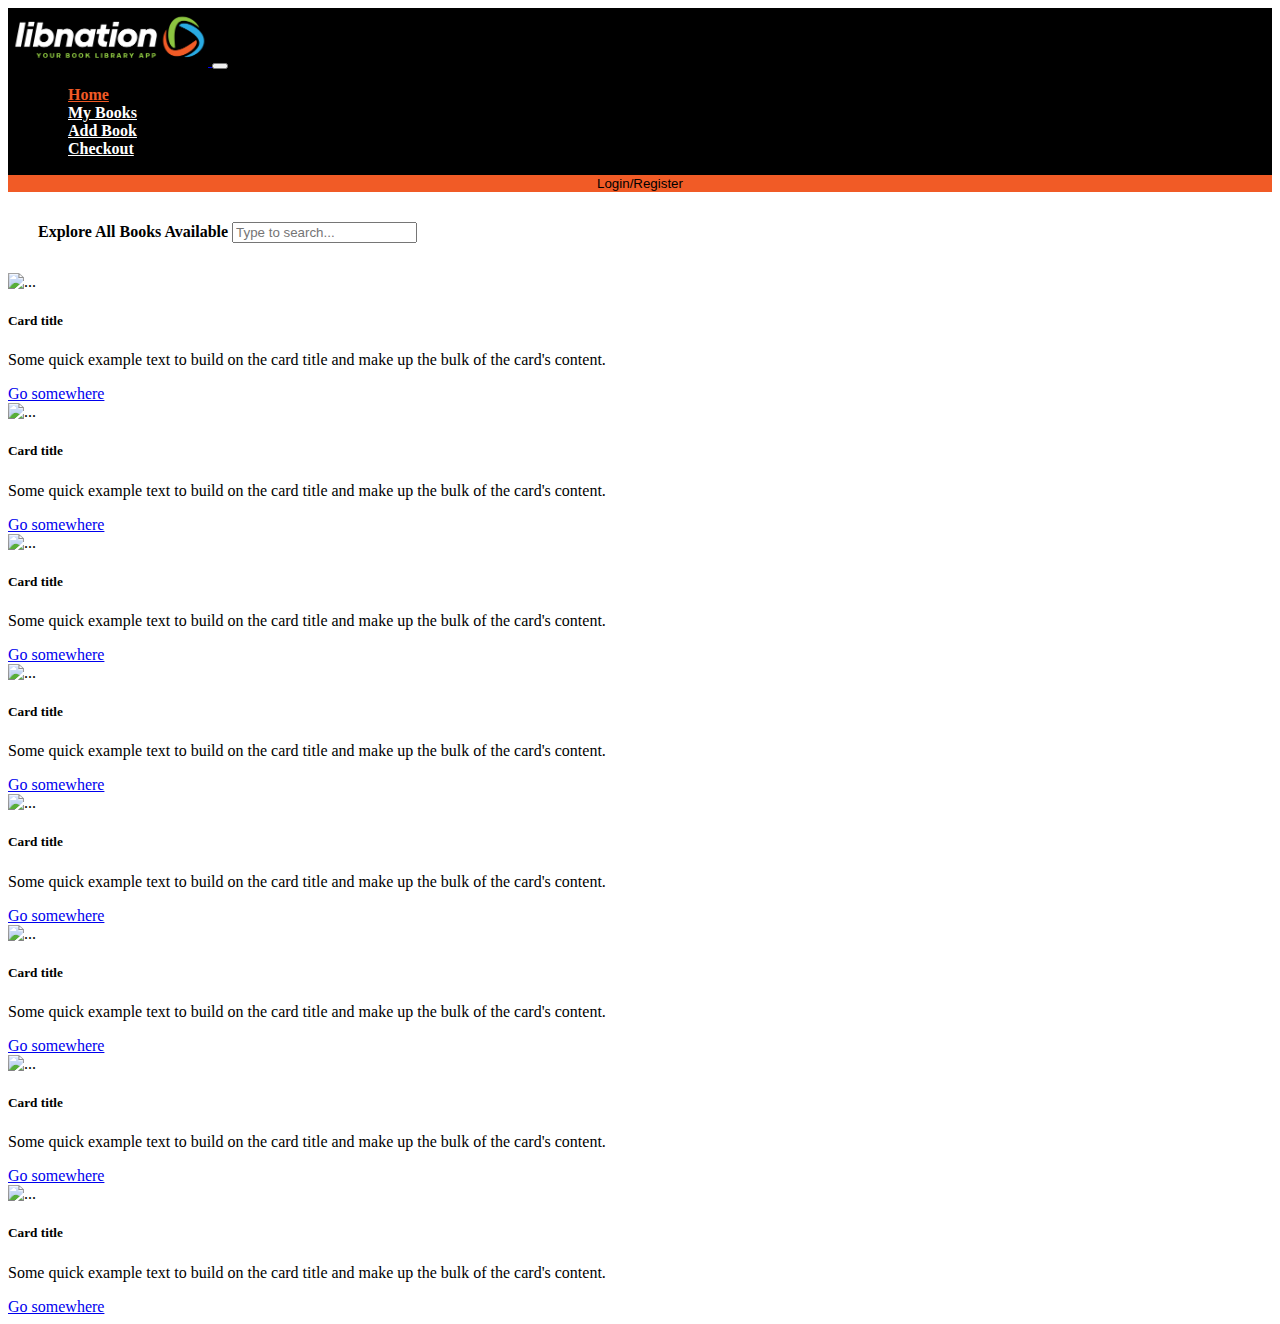
==== home.html @ 4aee63ca "add home" ====
<!doctype html>
<html lang="en">

<head>
    <meta charset="utf-8">
    <meta name="viewport" content="width=device-width, initial-scale=1">
    <title>Libnation | Login Page</title>
    <link href="https://cdn.jsdelivr.net/npm/bootstrap@5.3.0-alpha3/dist/css/bootstrap.min.css" rel="stylesheet"
        integrity="sha384-KK94CHFLLe+nY2dmCWGMq91rCGa5gtU4mk92HdvYe+M/SXH301p5ILy+dN9+nJOZ" crossorigin="anonymous">
    <link href="./assets/css/style.css" rel="stylesheet" type="text/css">
</head>

<body>
    <!-- NAVBAR -->
    <nav class="navbar navbar-expand-lg navbar-black">
        <div class="container-fluid">
            <a class="navbar-brand" href="#">
                <img class="logo" src="./assets/images/logo.png" alt="Logo">
            </a>
            <button class="navbar-toggler" type="button" data-bs-toggle="collapse"
                data-bs-target="#navbarSupportedContent" aria-controls="navbarSupportedContent" aria-expanded="false"
                aria-label="Toggle navigation">
                <span class="navbar-toggler-icon"></span>
            </button>
            <div class="collapse navbar-collapse" id="navbarSupportedContent">
                <ul class="navbar-nav me-auto mb-2 mb-lg-0">
                    <li class="nav-item">
                        <a class="nav-link selected" aria-current="page" href="#">Home</a>
                    </li>
                    <li class="nav-item">
                        <a class="nav-link text-white" aria-current="page" href="#">My Books</a>
                    </li>
                    <li class="nav-item">
                        <a class="nav-link text-white" aria-current="page" href="#">Add Book</a>
                    </li>
                    <li class="nav-item">
                        <a class="nav-link text-white" aria-current="page" href="#">Checkout</a>
                    </li>

                </ul>
                <form class="d-flex" role="search">
                    <button class="btn btn-success btn-login" type="submit">Login/Register</button>
                </form>
            </div>
        </div>
    </nav>
    <!-- NAVBAR -->

    <!-- PRODUCTS SECTION -->
    <div class="container">
        <div class="searchByTitle">
            <label for="searchByTitle" class="form-label">Explore All Books Available</label>
            <input class="form-control" list="datalistOptions" id="searchByTitle" placeholder="Type to search...">
        </div>
        <div class="container text-center">
            <div class="row row-cols-1 row-cols-md-2 row-cols-lg-4">
                <div class="col">
                    <div class="p-3">
                        <div class="card" style="width: 100%;">
                            <img src="https://images.pexels.com/photos/2228586/pexels-photo-2228586.jpeg?auto=compress&cs=tinysrgb&w=1260&h=750&dpr=2"
                                class="card-img-top" alt="...">
                            <div class="card-body">
                                <h5 class="card-title">Card title</h5>
                                <p class="card-text">Some quick example text to build on the card title and make up the
                                    bulk of the card's content.</p>
                                <a href="#" class="btn btn-primary">Go somewhere</a>
                            </div>
                        </div>
                    </div>
                </div>

                <div class="col">
                    <div class="p-3">
                        <div class="card" style="width: 100%;">
                            <img src="https://images.pexels.com/photos/2228586/pexels-photo-2228586.jpeg?auto=compress&cs=tinysrgb&w=1260&h=750&dpr=2"
                                class="card-img-top" alt="...">
                            <div class="card-body">
                                <h5 class="card-title">Card title</h5>
                                <p class="card-text">Some quick example text to build on the card title and make up the
                                    bulk of the card's content.</p>
                                <a href="#" class="btn btn-primary">Go somewhere</a>
                            </div>
                        </div>
                    </div>
                </div>

                <div class="col">
                    <div class="p-3">
                        <div class="card" style="width: 100%;">
                            <img src="https://images.pexels.com/photos/2228586/pexels-photo-2228586.jpeg?auto=compress&cs=tinysrgb&w=1260&h=750&dpr=2"
                                class="card-img-top" alt="...">
                            <div class="card-body">
                                <h5 class="card-title">Card title</h5>
                                <p class="card-text">Some quick example text to build on the card title and make up the
                                    bulk of the card's content.</p>
                                <a href="#" class="btn btn-primary">Go somewhere</a>
                            </div>
                        </div>
                    </div>
                </div>

                <div class="col">
                    <div class="p-3">
                        <div class="card" style="width: 100%;">
                            <img src="https://images.pexels.com/photos/2228586/pexels-photo-2228586.jpeg?auto=compress&cs=tinysrgb&w=1260&h=750&dpr=2"
                                class="card-img-top" alt="...">
                            <div class="card-body">
                                <h5 class="card-title">Card title</h5>
                                <p class="card-text">Some quick example text to build on the card title and make up the
                                    bulk of the card's content.</p>
                                <a href="#" class="btn btn-primary">Go somewhere</a>
                            </div>
                        </div>
                    </div>
                </div>

                <div class="col">
                    <div class="p-3">
                        <div class="card" style="width: 100%;">
                            <img src="https://images.pexels.com/photos/2228586/pexels-photo-2228586.jpeg?auto=compress&cs=tinysrgb&w=1260&h=750&dpr=2"
                                class="card-img-top" alt="...">
                            <div class="card-body">
                                <h5 class="card-title">Card title</h5>
                                <p class="card-text">Some quick example text to build on the card title and make up the
                                    bulk of the card's content.</p>
                                <a href="#" class="btn btn-primary">Go somewhere</a>
                            </div>
                        </div>
                    </div>
                </div>

                <div class="col">
                    <div class="p-3">
                        <div class="card" style="width: 100%;">
                            <img src="https://images.pexels.com/photos/2228586/pexels-photo-2228586.jpeg?auto=compress&cs=tinysrgb&w=1260&h=750&dpr=2"
                                class="card-img-top" alt="...">
                            <div class="card-body">
                                <h5 class="card-title">Card title</h5>
                                <p class="card-text">Some quick example text to build on the card title and make up the
                                    bulk of the card's content.</p>
                                <a href="#" class="btn btn-primary">Go somewhere</a>
                            </div>
                        </div>
                    </div>
                </div>

                <div class="col">
                    <div class="p-3">
                        <div class="card" style="width: 100%;">
                            <img src="https://images.pexels.com/photos/2228586/pexels-photo-2228586.jpeg?auto=compress&cs=tinysrgb&w=1260&h=750&dpr=2"
                                class="card-img-top" alt="...">
                            <div class="card-body">
                                <h5 class="card-title">Card title</h5>
                                <p class="card-text">Some quick example text to build on the card title and make up the
                                    bulk of the card's content.</p>
                                <a href="#" class="btn btn-primary">Go somewhere</a>
                            </div>
                        </div>
                    </div>
                </div>

                <div class="col">
                    <div class="p-3">
                        <div class="card" style="width: 100%;">
                            <img src="https://images.pexels.com/photos/2228586/pexels-photo-2228586.jpeg?auto=compress&cs=tinysrgb&w=1260&h=750&dpr=2"
                                class="card-img-top" alt="...">
                            <div class="card-body">
                                <h5 class="card-title">Card title</h5>
                                <p class="card-text">Some quick example text to build on the card title and make up the
                                    bulk of the card's content.</p>
                                <a href="#" class="btn btn-primary">Go somewhere</a>
                            </div>
                        </div>
                    </div>
                </div>

            </div>
        </div>
    </div>
    <!-- PRODUCTS SECTION -->

    <script src="https://cdn.jsdelivr.net/npm/bootstrap@5.3.0-alpha3/dist/js/bootstrap.bundle.min.js"
        integrity="sha384-ENjdO4Dr2bkBIFxQpeoTz1HIcje39Wm4jDKdf19U8gI4ddQ3GYNS7NTKfAdVQSZe" crossorigin="anonymous">
    </script>
</body>

</html>
---- assets/css/style.css ----
.navbar-black{
    background-color: #000000;
}

.logo{
    width:200px
}

.text-white{
    color:#FFFFFF;
    font-weight: bold;
    margin-right:50px;
    margin-left:20px;
}

.selected{
    color:#F15B26;
    font-weight: bold;
    margin-right:50px;
    margin-left:20px;
}

.selected:hover{
    color:#ffffff;
    font-weight: bold;
    margin-right:50px;
    margin-left:20px;
}

.btn-login{
    background-color: #F15B26;
    border: none;
}

.btn-login:hover{
    background-color: #8bc541;
    border: none;
}

.card-form{
    padding:6px;
    width:30%;
    margin-top:70px;
    margin-left:auto;
    margin-right:auto;
}

.form-login{
    margin:10px
}

.card-form-register{
    padding:6px;
    width:30%;
    margin-top:30px;
    margin-left:auto;
    margin-right:auto;
}

.logo-white{
    width:100%;
    margin:10px 0px 30px 0px;
}

.btn-login{
    width:100%;
    background-color:#F15B26;
}

.label-text{
    font-weight: bold;
}

.input-form{
    padding: 10px;
}

.searchByTitle{
    padding: 30px;
    font-weight: bold;
}

@media only screen and (max-width: 1000px) {
    .card-form{
        padding:6px;
        width:80%;
        margin-top:70px;
        margin-left:auto;
        margin-right:auto;
    }

    .card-form-register{
        padding:6px;
        width:80%;
        margin-top:30px;
        margin-left:auto;
        margin-right:auto;
    }
    
  }
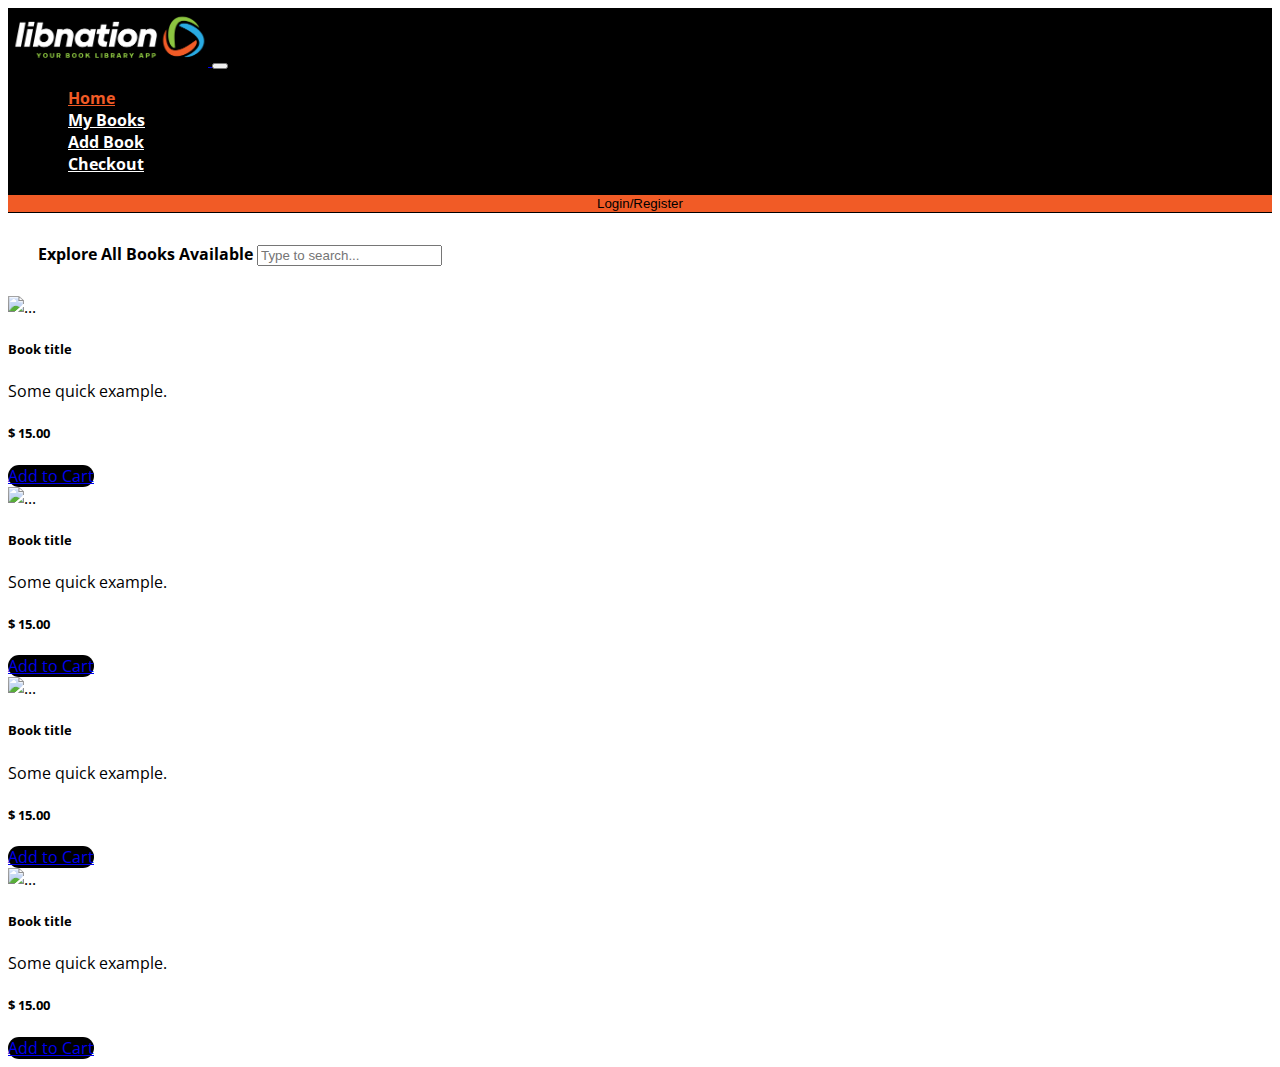
==== commit 046990c6: "add book" ====
--- a/home.html
+++ b/home.html
@@ -2,6 +2,10 @@
 <html lang="en">
 
 <head>
+    <link rel="preconnect" href="https://fonts.googleapis.com">
+    <link rel="preconnect" href="https://fonts.gstatic.com" crossorigin>
+    <link href="https://fonts.googleapis.com/css2?family=Open+Sans:ital,wght@0,300;0,400;0,700;1,300&display=swap"
+        rel="stylesheet">
     <meta charset="utf-8">
     <meta name="viewport" content="width=device-width, initial-scale=1">
     <title>Libnation | Login Page</title>
@@ -52,7 +56,7 @@
             <label for="searchByTitle" class="form-label">Explore All Books Available</label>
             <input class="form-control" list="datalistOptions" id="searchByTitle" placeholder="Type to search...">
         </div>
-        <div class="container text-center">
+        <div class="container ">
             <div class="row row-cols-1 row-cols-md-2 row-cols-lg-4">
                 <div class="col">
                     <div class="p-3">
@@ -60,120 +64,56 @@
                             <img src="https://images.pexels.com/photos/2228586/pexels-photo-2228586.jpeg?auto=compress&cs=tinysrgb&w=1260&h=750&dpr=2"
                                 class="card-img-top" alt="...">
                             <div class="card-body">
-                                <h5 class="card-title">Card title</h5>
-                                <p class="card-text">Some quick example text to build on the card title and make up the
-                                    bulk of the card's content.</p>
-                                <a href="#" class="btn btn-primary">Go somewhere</a>
+                                <h5 class="card-title">Book title</h5>
+                                <p class="card-text">Some quick example.</p>
+                                <h5 class="card-title">$ 15.00</h5>
+                                <a href="#" class="btn btn-primary btn-checkout">Add to Cart</a>
                             </div>
                         </div>
                     </div>
                 </div>
-
                 <div class="col">
                     <div class="p-3">
                         <div class="card" style="width: 100%;">
                             <img src="https://images.pexels.com/photos/2228586/pexels-photo-2228586.jpeg?auto=compress&cs=tinysrgb&w=1260&h=750&dpr=2"
                                 class="card-img-top" alt="...">
                             <div class="card-body">
-                                <h5 class="card-title">Card title</h5>
-                                <p class="card-text">Some quick example text to build on the card title and make up the
-                                    bulk of the card's content.</p>
-                                <a href="#" class="btn btn-primary">Go somewhere</a>
+                                <h5 class="card-title">Book title</h5>
+                                <p class="card-text">Some quick example.</p>
+                                <h5 class="card-title">$ 15.00</h5>
+                                <a href="#" class="btn btn-primary btn-checkout">Add to Cart</a>
                             </div>
                         </div>
                     </div>
                 </div>
-
                 <div class="col">
                     <div class="p-3">
                         <div class="card" style="width: 100%;">
                             <img src="https://images.pexels.com/photos/2228586/pexels-photo-2228586.jpeg?auto=compress&cs=tinysrgb&w=1260&h=750&dpr=2"
                                 class="card-img-top" alt="...">
                             <div class="card-body">
-                                <h5 class="card-title">Card title</h5>
-                                <p class="card-text">Some quick example text to build on the card title and make up the
-                                    bulk of the card's content.</p>
-                                <a href="#" class="btn btn-primary">Go somewhere</a>
+                                <h5 class="card-title">Book title</h5>
+                                <p class="card-text">Some quick example.</p>
+                                <h5 class="card-title">$ 15.00</h5>
+                                <a href="#" class="btn btn-primary btn-checkout">Add to Cart</a>
                             </div>
                         </div>
                     </div>
                 </div>
-
                 <div class="col">
                     <div class="p-3">
                         <div class="card" style="width: 100%;">
                             <img src="https://images.pexels.com/photos/2228586/pexels-photo-2228586.jpeg?auto=compress&cs=tinysrgb&w=1260&h=750&dpr=2"
                                 class="card-img-top" alt="...">
                             <div class="card-body">
-                                <h5 class="card-title">Card title</h5>
-                                <p class="card-text">Some quick example text to build on the card title and make up the
-                                    bulk of the card's content.</p>
-                                <a href="#" class="btn btn-primary">Go somewhere</a>
+                                <h5 class="card-title">Book title</h5>
+                                <p class="card-text">Some quick example.</p>
+                                <h5 class="card-title">$ 15.00</h5>
+                                <a href="#" class="btn btn-primary btn-checkout">Add to Cart</a>
                             </div>
                         </div>
                     </div>
                 </div>
-
-                <div class="col">
-                    <div class="p-3">
-                        <div class="card" style="width: 100%;">
-                            <img src="https://images.pexels.com/photos/2228586/pexels-photo-2228586.jpeg?auto=compress&cs=tinysrgb&w=1260&h=750&dpr=2"
-                                class="card-img-top" alt="...">
-                            <div class="card-body">
-                                <h5 class="card-title">Card title</h5>
-                                <p class="card-text">Some quick example text to build on the card title and make up the
-                                    bulk of the card's content.</p>
-                                <a href="#" class="btn btn-primary">Go somewhere</a>
-                            </div>
-                        </div>
-                    </div>
-                </div>
-
-                <div class="col">
-                    <div class="p-3">
-                        <div class="card" style="width: 100%;">
-                            <img src="https://images.pexels.com/photos/2228586/pexels-photo-2228586.jpeg?auto=compress&cs=tinysrgb&w=1260&h=750&dpr=2"
-                                class="card-img-top" alt="...">
-                            <div class="card-body">
-                                <h5 class="card-title">Card title</h5>
-                                <p class="card-text">Some quick example text to build on the card title and make up the
-                                    bulk of the card's content.</p>
-                                <a href="#" class="btn btn-primary">Go somewhere</a>
-                            </div>
-                        </div>
-                    </div>
-                </div>
-
-                <div class="col">
-                    <div class="p-3">
-                        <div class="card" style="width: 100%;">
-                            <img src="https://images.pexels.com/photos/2228586/pexels-photo-2228586.jpeg?auto=compress&cs=tinysrgb&w=1260&h=750&dpr=2"
-                                class="card-img-top" alt="...">
-                            <div class="card-body">
-                                <h5 class="card-title">Card title</h5>
-                                <p class="card-text">Some quick example text to build on the card title and make up the
-                                    bulk of the card's content.</p>
-                                <a href="#" class="btn btn-primary">Go somewhere</a>
-                            </div>
-                        </div>
-                    </div>
-                </div>
-
-                <div class="col">
-                    <div class="p-3">
-                        <div class="card" style="width: 100%;">
-                            <img src="https://images.pexels.com/photos/2228586/pexels-photo-2228586.jpeg?auto=compress&cs=tinysrgb&w=1260&h=750&dpr=2"
-                                class="card-img-top" alt="...">
-                            <div class="card-body">
-                                <h5 class="card-title">Card title</h5>
-                                <p class="card-text">Some quick example text to build on the card title and make up the
-                                    bulk of the card's content.</p>
-                                <a href="#" class="btn btn-primary">Go somewhere</a>
-                            </div>
-                        </div>
-                    </div>
-                </div>
-
             </div>
         </div>
     </div>
--- a/assets/css/style.css
+++ b/assets/css/style.css
@@ -1,3 +1,57 @@
+body{
+    font-family: 'Open Sans', sans-serif;
+}
+
+/* Bootstrap 5 CSS and icons included */
+:root {
+    --colorPrimaryNormal: #FFFFFF;
+    --colorPrimaryDark: #00979f;
+    --colorPrimaryGlare: #00cdd7;
+    --colorPrimaryHalf: #80d9dd;
+    --colorPrimaryQuarter: #bfecee;
+    --colorPrimaryEighth: #dff5f7;
+    --colorPrimaryPale: #f3f5f7;
+    --colorPrimarySeparator: #f3f5f7;
+    --colorPrimaryOutline: #dff5f7;
+    --colorButtonNormal: #FFFFFF;
+    --colorButtonHover: #00cdd7;
+    --colorLinkNormal: #00979f;
+    --colorLinkHover: #00cdd7;
+  }
+  
+  
+  .upload_dropZone {
+    color: #0f3c4b;
+    background-color: var(--colorPrimaryPale, #c8dadf);
+    outline: 2px dashed var(--colorPrimaryHalf, #c1ddef);
+    outline-offset: -12px;
+    transition:
+      outline-offset 0.2s ease-out,
+      outline-color 0.3s ease-in-out,
+      background-color 0.2s ease-out;
+  }
+  .upload_dropZone.highlight {
+    outline-offset: -4px;
+    outline-color: var(--colorPrimaryNormal, #0576bd);
+    background-color: var(--colorPrimaryEighth, #c8dadf);
+  }
+  .upload_svg {
+    fill: var(--colorPrimaryNormal, #0576bd);
+  }
+  .btn-upload {
+    color: #000000;
+    background-color: var(--colorPrimaryNormal);
+  }
+  .btn-upload:hover,
+  .btn-upload:focus {
+    color: #fff;
+    background-color: var(--colorPrimaryGlare);
+  }
+  .upload_img {
+    width: calc(33.333% - (2rem / 3));
+    object-fit: contain;
+  }
+
 .navbar-black{
     background-color: #000000;
 }
@@ -80,6 +134,18 @@
     font-weight: bold;
 }
 
+.add-section{
+    padding:20px;
+}
+
+.btn-checkout{
+    background-color: #000000;
+    width:100%;
+    margin-top: 10px;
+    border: none;
+    border-radius: 20px;
+}
+
 @media only screen and (max-width: 1000px) {
     .card-form{
         padding:6px;
